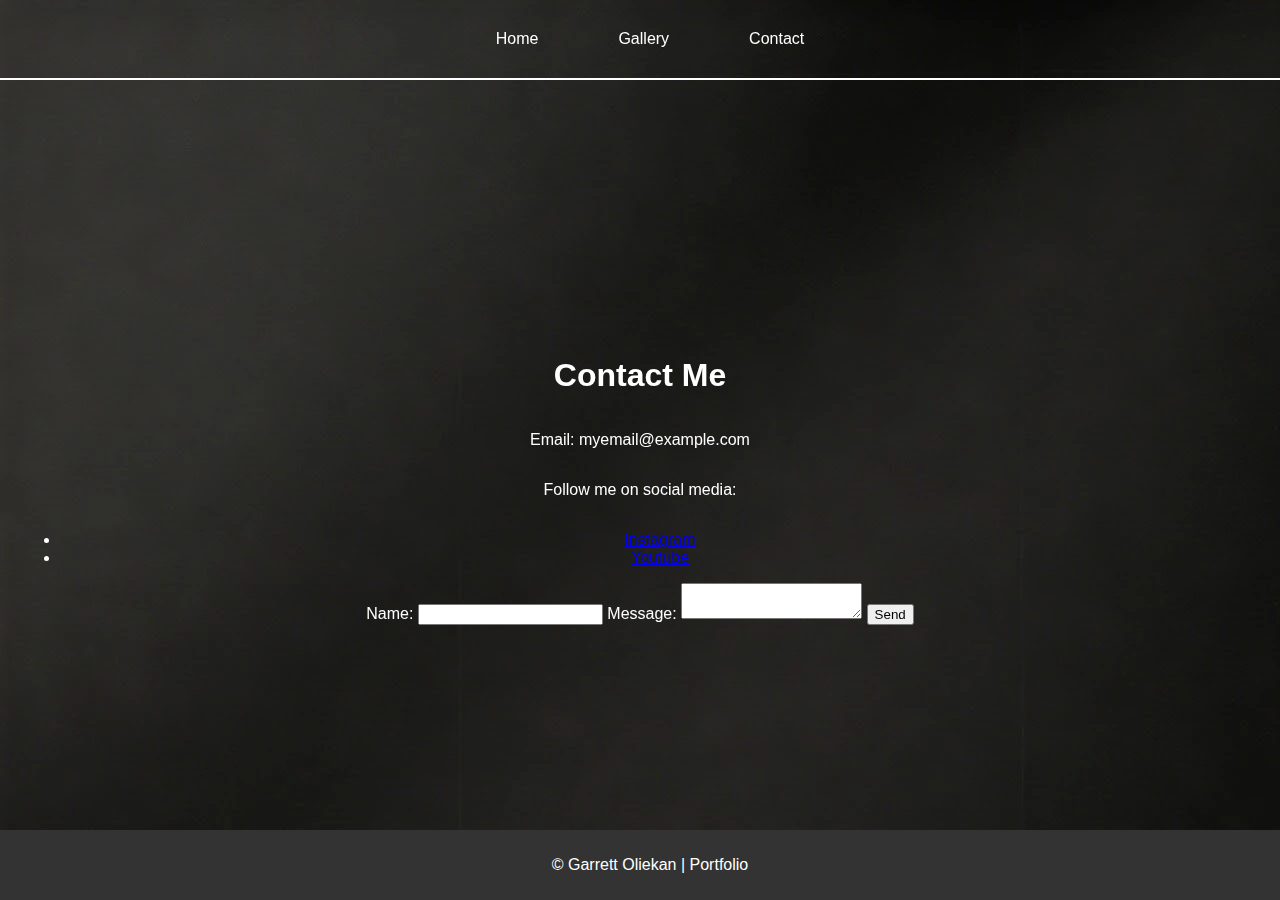
==== contact.html @ 41342663 "basic home contact and gallery pages" ====
<!DOCTYPE html>
<html lang="en">
    <head>
        <meta charset="UTF-8">
        <meta name="viewport" content="width=device-width, initial-scale=1.0">
        <title>Contact</title>
        <link rel="stylesheet" href="styles/contact.css">
        <link rel="stylesheet" href="styles/contact-large.css" media="(min-width: 768px)">
        <script src="scripts/home.js"></script>
    </head>

    <body>
        <div id="background">
            <img src="images/background_image.webp" alt="main">
        </div>

        <header>
            <button id="menu-toggle" class="menu-button">☰</button>
            <nav id="nav-menu">
                <ul>
                    <li><a href="index.html">Home</a></li>
                    <li><a href="gallery.html">Gallery</a></li>
                    <li><a href="contact.html">Contact</a></li>
                </ul>
            </nav>
        </header>

        <main>
            <h1>Contact Me</h1>
            <p>Email: myemail@example.com</p>
            <p>Follow me on social media:</p>
            <ul>
                <li><a href="https://www.instagram.com/go_art_designs/">Instagram</a></li>
                <li><a href="https://www.youtube.com/@GO_designs">Youtube</a></li>
            </ul>
            <form>
                <label for="name">Name:</label>
                <input type="text" id="name" name="name" required>
                <label for="message">Message:</label>
                <textarea id="message" name="message" required></textarea>
                <button type="submit">Send</button>
            </form>
        </main>

        <footer>
            <p>&copy; <span id="currentyear"></span>Garrett Oliekan | Portfolio</p>
            <p id="lastModified"></p>
        </footer>
    </body>
</html>
---- styles/contact.css ----
/* CSS for Home Page */

:root { /* Selects Color Pallette for Website */
    --primary-color: #333;
    --secondary-color: white;
    --background-color: grey;
    --header-background-color: grey;
    --primary-text-color: white;
    --secondary-text-color: blue;
}

/* Settings for entire page*/
html, body {
    height: 100%;
    margin: 0;
    display: flex;
    flex-direction: column;
}

#background {
    position: fixed;
    top: 0;
    left: 0;
    width: 100%;
    height: 100vh;
    background: url('images/background_image.jpg') no-repeat center center fixed;
    background-size: cover;
    z-index: -1;
}

body {
    font-family: Arial, sans-serif;
    text-align: center;
    color: var(--primary-text-color);
    position: relative;
}

header {
    position: fixed;
    top: 0;
    left: 0;
    width: 100%;
    background: none;
    color: var(--primary-text-color);
    padding: 10px;
    border-bottom: 2px solid var(--secondary-color);
    z-index: 1;
}

footer {
    background: var(--primary-color);
    color: var(--secondary-color);
    padding: 10px;
    position: absolute;
    width: 100%;
    bottom: 0;
    padding: 10px;
    margin-top: 20px;
}

.menu-button {
    position: absolute;
    top: 15px;
    right: 20px;
    background: none;
    border: none;
    font-size: 24px;
    color: var(--primary-text-color);
    cursor: pointer;
    display: block;
}

nav {
    display: flex;
    justify-content: center;
    text-align: center;
    padding: 10px;
}

nav ul {
    list-style: none;
    padding: 0;
    margin: 0;
}

nav ul li {
    display: inline;
    margin: 0 10px;
}

nav ul li a {
    color: var(--secondary-color);
    text-decoration: none;
    padding: 5px 10px;
    transition: background-color 0.3s, color 0.3s;
}

nav ul li a:hover {
    background-color: var(--secondary-color);
    color: var(--primary-color);
    border-radius: 5px;
}

main {
    flex: 1;
    display: flex;
    flex-direction: column;
    justify-content: center;
    margin-top: 60px;
    padding: 20px;
}

/* ------------- END OF CONSTANT SETTINGS FOR EACH PAGE --------------*/
---- styles/contact-large.css ----
nav {
    display: block !important;
}

.menu-button {
    display: none;
}

nav ul {
    display: flex;
    justify-content: center;
}

nav ul li {
    padding: 10px 20px;
}
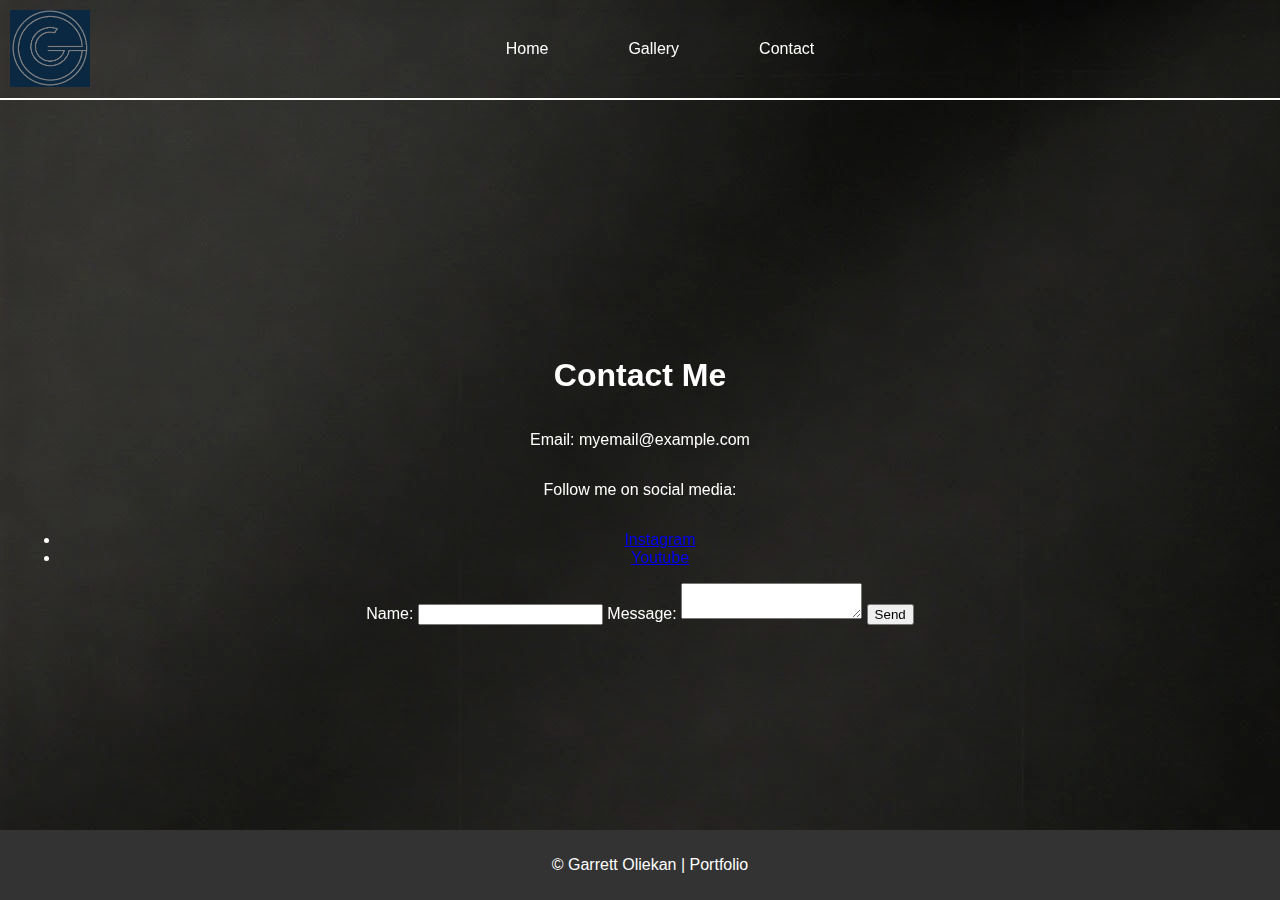
==== commit e7a46efa: "Updates to css file structure" ====
--- a/contact.html
+++ b/contact.html
@@ -5,7 +5,8 @@
         <meta name="viewport" content="width=device-width, initial-scale=1.0">
         <title>Contact</title>
         <link rel="stylesheet" href="styles/contact.css">
-        <link rel="stylesheet" href="styles/contact-large.css" media="(min-width: 768px)">
+        <link rel="stylesheet" href="styles/base.css">
+        <link rel="stylesheet" href="styles/base-large.css" media="(min-width: 768px)">
         <script src="scripts/home.js"></script>
     </head>
 
@@ -15,6 +16,7 @@
         </div>
 
         <header>
+            <img src="images/Logo - Dark Background - just logo.jpg" alt="Go Designs Logo">
             <button id="menu-toggle" class="menu-button">☰</button>
             <nav id="nav-menu">
                 <ul>
--- a/styles/base.css
+++ b/styles/base.css
@@ -0,0 +1,122 @@
+/* CSS file for small-form header/footer */
+
+:root { /* Selects Color Pallette for Website */
+    --primary-color: #333;
+    --secondary-color: white;
+    --background-color: grey;
+    --header-background-color: grey;
+    --primary-text-color: white;
+    --secondary-text-color: blue;
+}
+
+/* Settings for entire page*/
+html, body {
+    height: 100%;
+    margin: 0;
+    display: flex;
+    flex-direction: column;
+    overflow-x: hidden;
+}
+
+#background {
+    position: fixed;
+    top: 0;
+    left: 0;
+    width: 100%;
+    height: 100vh;
+    background: url('images/background_image.jpg') no-repeat center center fixed;
+    background-size: cover;
+    z-index: -1;
+}
+
+body {
+    font-family: Arial, sans-serif;
+    text-align: center;
+    color: var(--primary-text-color);
+    position: relative;
+}
+
+header {
+    position: fixed;
+    top: 0;
+    left: 0;
+    width: 100%;
+    height: auto;
+    background: none;
+    color: var(--primary-text-color);
+    padding: 20px;
+    border-bottom: 2px solid var(--secondary-color);
+    z-index: 1;
+}
+
+footer {
+    background: var(--primary-color);
+    color: var(--secondary-color);
+    padding: 10px;
+    position: absolute;
+    width: 100%;
+    bottom: 0;
+    padding: 10px;
+    margin-top: 20px;
+}
+
+.menu-button {
+    position: absolute;
+    top: 15px;
+    right: 40px;
+    background: none;
+    border: none;
+    font-size: 24px;
+    color: var(--primary-text-color);
+    cursor: pointer;
+    display: block;
+}
+
+header img {
+    position: absolute;
+    top: 10px;
+    left: 10px;
+    width: 60px;
+}
+
+nav {
+    display: flex;
+    justify-content: center;
+    text-align: center;
+    padding: 10px;
+}
+
+nav ul {
+    list-style: none;
+    padding: 0;
+    margin: 0;
+}
+
+nav ul li {
+    display: inline;
+    margin: 0 10px;
+}
+
+nav ul li a {
+    color: var(--secondary-color);
+    text-decoration: none;
+    padding: 5px 10px;
+    transition: background-color 0.3s, color 0.3s;
+}
+
+nav ul li a:hover {
+    background-color: var(--secondary-color);
+    color: var(--primary-color);
+    border-radius: 5px;
+}
+
+main {
+    flex: 1;
+    display: flex;
+    flex-direction: column;
+    justify-content: center;
+    margin-top: 60px;
+    padding: 20px;
+}
+
+/* ------------- END OF CONSTANT SETTINGS FOR EACH PAGE --------------*/--- a/styles/base-large.css
+++ b/styles/base-large.css
@@ -0,0 +1,25 @@
+/* CSS file for large-form header/footer */
+
+nav {
+    display: block !important;
+}
+
+.menu-button {
+    display: none;
+}
+
+nav ul {
+    display: flex;
+    justify-content: center;
+}
+
+nav ul li {
+    padding: 10px 20px;
+}
+
+header img {
+    position: absolute;
+    top: 10px;
+    left: 10px;
+    width: 80px;
+}